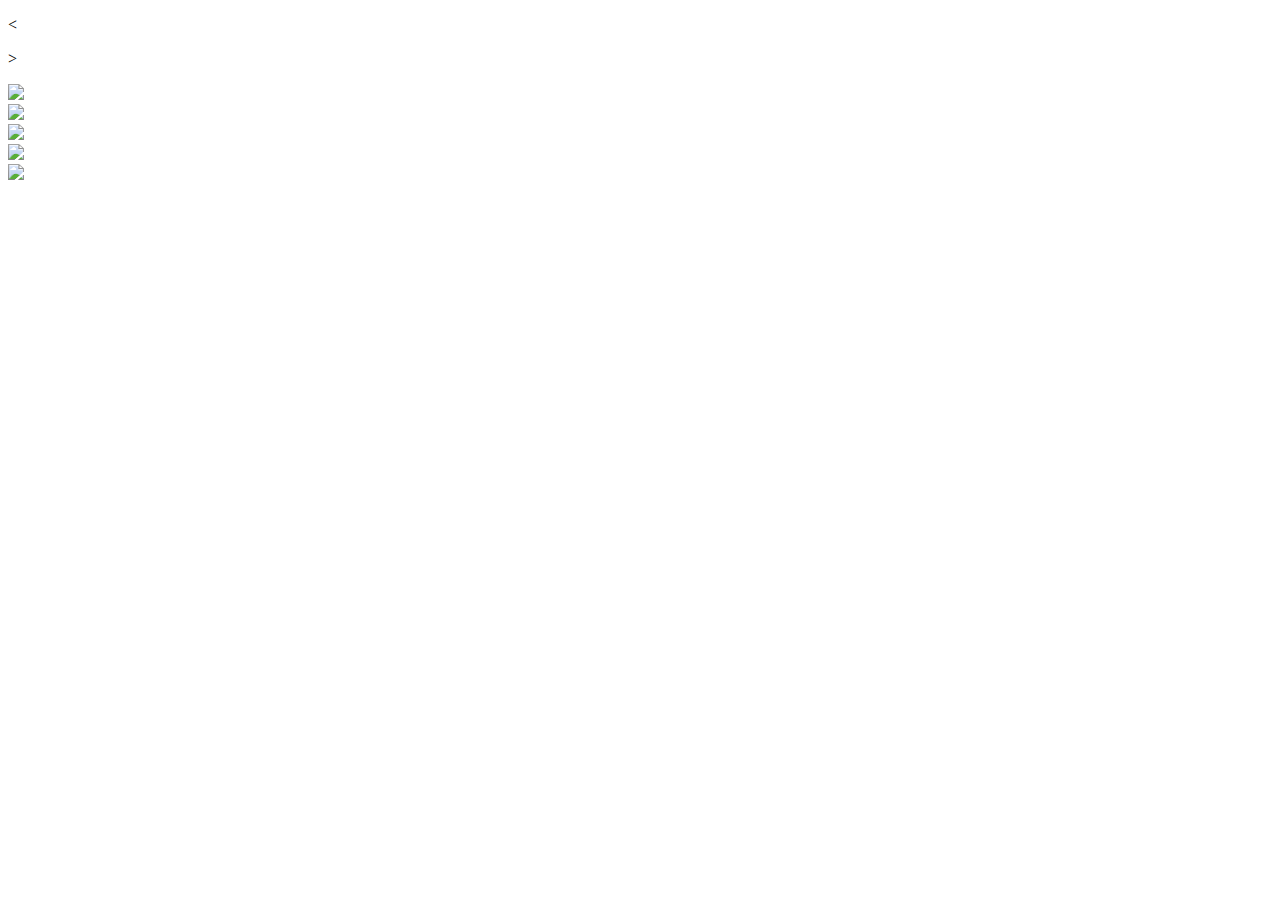
==== index.html @ e2df8b2d "html" ====
<!DOCTYPE html>
<html>
<head>
	<title>Photography Website</title>
	<link rel="stylesheet" href="css/main.css" type="text/css">
</head>
<body>
	<section>
		<div id="slider">
			<div id="leftBtn" class="leftRightBtns"><p>&lt;</p></div>
			<div id="rightBtn" class="leftRightBtns"><p>&gt;</p></div>
			<div id="slide-group">
				<div class="slides" id="slide-1">
					<img src="images/slide-1.jpg"/>
				</div>
				<div class="slides" id="slide-2">
					<img src="images/slide-2.jpg"/>
				</div>
				<div class="slides" id="slide-3">
					<img src="images/slide-3.jpg"/>
				</div>
				<div class="slides" id="slide-4">
					<img src="images/slide-4.jpg"/>
				</div>
				<div class="slides" id="slide-5">
					<img src="images/slide-5.jpg"/>
				</div>				
			</div>
			<div id="slide-btns">
			</div>
		</div>
	</section>
</body>
<script src="https://code.jquery.com/jquery-2.1.4.min.js"/>
<script src="js/front.js"/>
</html>
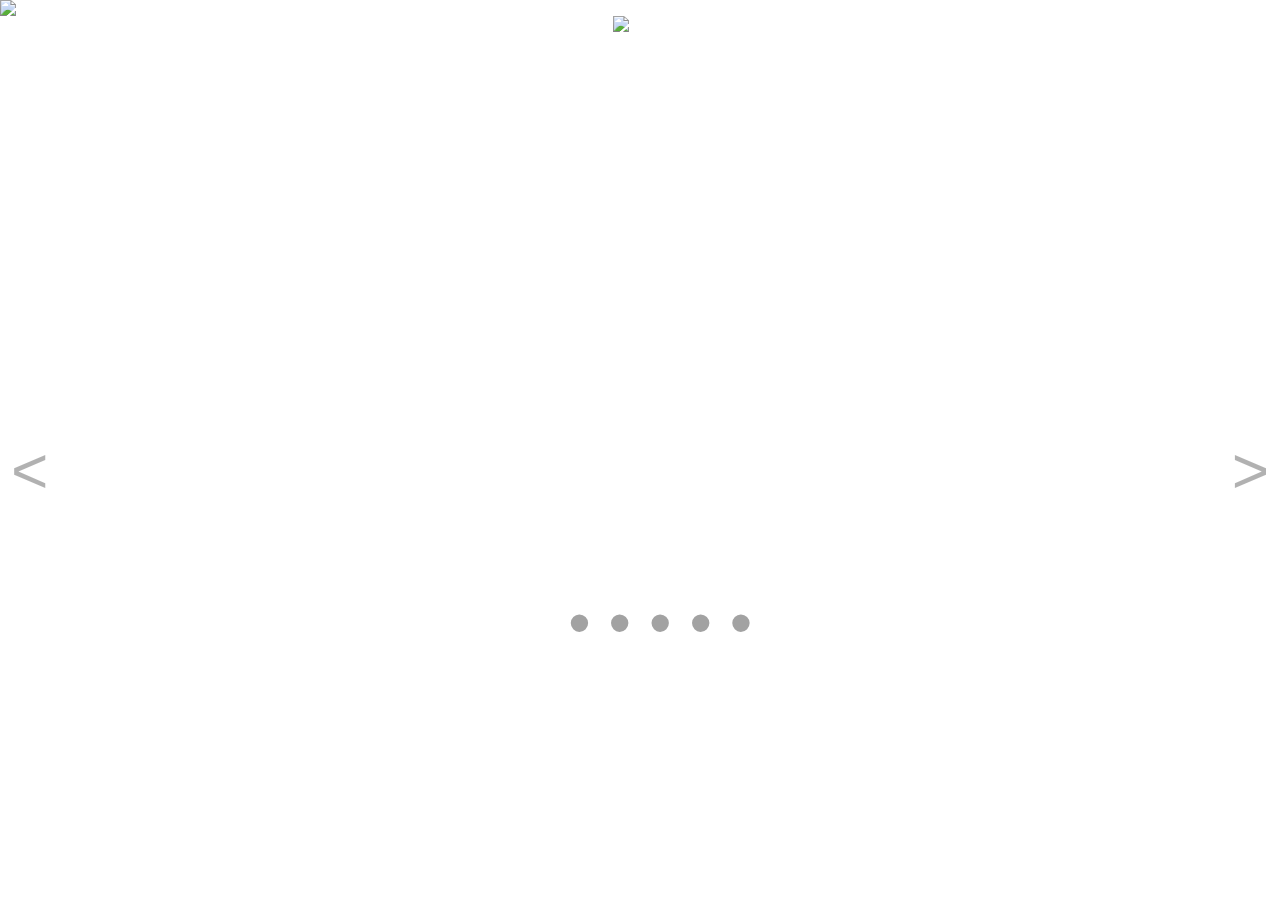
==== commit eadc2c49: "slider update" ====
--- a/index.html
+++ b/index.html
@@ -7,30 +7,51 @@
 <body>
 	<section>
 		<div id="slider">
-			<div id="leftBtn" class="leftRightBtns"><p>&lt;</p></div>
-			<div id="rightBtn" class="leftRightBtns"><p>&gt;</p></div>
-			<div id="slide-group">
-				<div class="slides" id="slide-1">
-					<img src="images/slide-1.jpg"/>
+				<div id="header">
+					<div class="hDiv" id="aboutLink">
+						<a href="#">About</a>
+					</div>
+					<div class="hDiv" id="portfolioLink">
+						<a href="#">Portfolio</a>
+					</div>
+					<div class="hDiv" id="logo">
+						<img src="images/logo_lrg.png"/>
+					</div>
+					<div class="hDiv" id="fbLink">
+						<a href="#">Facebook</a>
+					</div>
+					<div class="hDiv" id="contactLink">
+						<a href="#">Contact</a>
+					</div>
 				</div>
-				<div class="slides" id="slide-2">
-					<img src="images/slide-2.jpg"/>
+			<div id="leftBtn" class="LRBtns"><p>&lt;</p></div>
+			<div id="rightBtn" class="LRBtns"><p>&gt;</p></div>
+			<div id="slide-view">
+				<div id="slide-group">
+					<div class="slides" id="slide-1">
+						<img src="images/slide-1.jpg"/>
+					</div>
+					<div class="slides" id="slide-2">
+						<img src="images/slide-2.jpg"/>
+					</div>
+					<div class="slides" id="slide-3">
+						<img src="images/slide-3.jpg"/>
+					</div>
+					<div class="slides" id="slide-4">
+						<img src="images/slide-4.jpg"/>
+					</div>
+					<div class="slides" id="slide-5">
+						<img src="images/slide-5.jpg"/>
+					</div>
+					<div class="slides" id="slide-6">
+						<img src="images/slide-6.jpg">
+					</div>				
 				</div>
-				<div class="slides" id="slide-3">
-					<img src="images/slide-3.jpg"/>
-				</div>
-				<div class="slides" id="slide-4">
-					<img src="images/slide-4.jpg"/>
-				</div>
-				<div class="slides" id="slide-5">
-					<img src="images/slide-5.jpg"/>
-				</div>				
 			</div>
-			<div id="slide-btns">
-			</div>
+			<div id="slide-btns"></div>
 		</div>
 	</section>
 </body>
-<script src="https://code.jquery.com/jquery-2.1.4.min.js"/>
-<script src="js/front.js"/>
+<script src="https://code.jquery.com/jquery-2.1.4.min.js"></script>
+<script src="js/front.js"></script>
 </html>--- a/css/main.css
+++ b/css/main.css
@@ -0,0 +1,160 @@
+body {
+	position: relative;
+	font-family: Arial, sans-serif;
+	margin: 0px auto;
+	overflow: hidden;
+	max-width: 1360px;
+	max-height: 768px;
+}
+
+a {
+	color: #fff;
+	text-decoration: none;
+	font-size: 150%;
+}
+
+section {
+	max-width: 1360px;
+	max-height: 768px;
+	margin: 0px auto;
+}
+
+a:hover {
+	color: #666666;
+}
+
+#header {
+	position: absolute;
+	display: block;
+	top: 10px;
+	z-index: 2;
+	margin: 0px auto;
+	text-align: center;
+	width: 100%;
+	min-width: 800pt;
+}
+
+.hDiv {
+	display: inline-table;
+	vertical-align: middle;
+}
+
+.hDiv a, .hDiv img {
+	display: table-cell;
+	text-align: center;
+}
+
+#aboutLink, #portfolioLink {
+	position: relative;
+	margin-right: 5%;
+}
+
+#fbLink, #contactLink {
+	position: relative;
+	margin-left: 5%;
+}
+
+#slider {
+	max-width: 1360px;
+	max-height: 768px;
+	height: 100%;
+	margin: 0 auto;
+}
+
+/*without slide-view div, button elements align to top of page*/
+#slide-view {
+	position: relative;
+	overflow: hidden;
+	height: 768px;
+}
+
+#slide-group {
+	position: relative;
+}
+
+#slide-group, .slides {
+	top: 0;
+	left: 0;
+	width: 100%;
+}
+
+.slides {
+	position: absolute;
+	width: 100%;
+	height: 100%;
+	display: none;
+	z-index: -1;
+}
+
+img .slides {
+	position: absolute;
+	top: 0;
+	left: 0;
+	z-index: -1;
+}
+
+.slides:first-child {
+	display:block;
+}
+
+.LRBtns {
+	position: absolute;
+	display: table;
+	border: 1px solid #fff;
+	opacity: 0.3;
+	top: 35%;
+	height: 50%;
+	z-index: 2;
+	padding: 10px;
+	background: #fff;
+	font-size: 400%;
+	line-height: 0.7em;
+}
+
+.LRBtns p {
+	display: table-cell;
+	vertical-align: middle;
+	text-align: center;
+	top: 0;
+}
+
+.LRBtns:hover {
+	opacity: 0.4;
+	cursor: pointer;
+}
+
+#leftBtn {
+	left: 0;
+}
+
+#rightBtn {
+	right: 0;
+}
+
+#slide-btns {
+	opacity: 0.6;
+	position: absolute;
+	display: block;
+	top: 600px;
+	z-index: 2;
+	margin: 0 auto 0 auto;
+	text-align: center;
+	width: 100%;
+	min-width: 800pt;
+}
+
+.slide-btn {
+	position: relative;
+	font-size: 400%;
+	color: #666;
+	background: none;
+	border: 0px none;
+	line-height: 0.7em;
+	margin: 0 3px 0 3px;
+}
+
+.slide-btn.active, .slide-btn:hover {
+	color: #fff;
+	cursor: pointer;
+}
+
